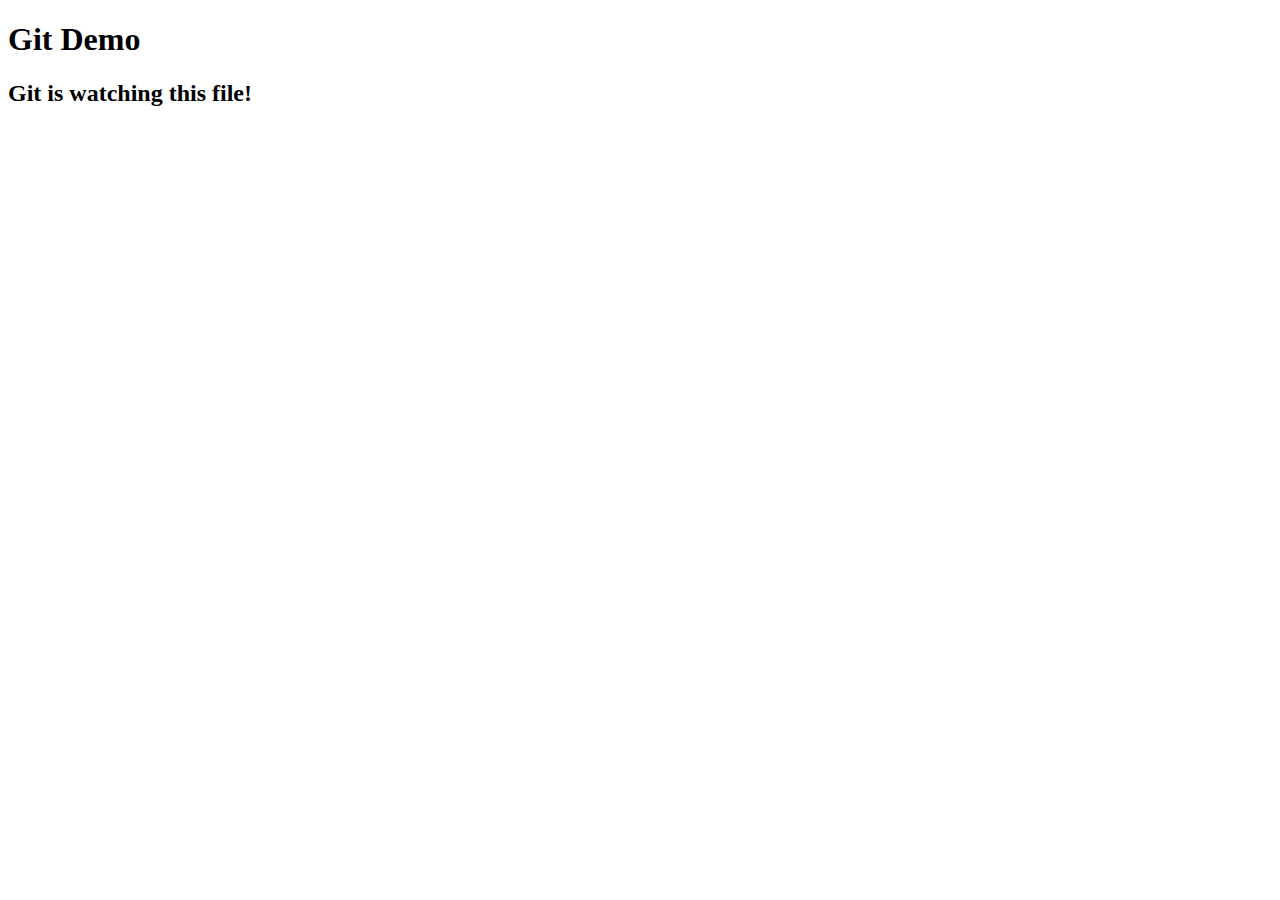
==== index.html @ b188c61b "added a little html, css & js" ====
<!DOCTYPE html>
<html lang="en">
<head>
  <meta charset="UTF-8">
  <meta http-equiv="X-UA-Compatible" content="IE=edge">
  <meta name="viewport" content="width=device-width, initial-scale=1.0">
  <title>GitDemo</title>
</head>
<body>

  <h1>Git Demo</h1>

  <h2>Git is watching this file!</h2>
  
</body>
</html>
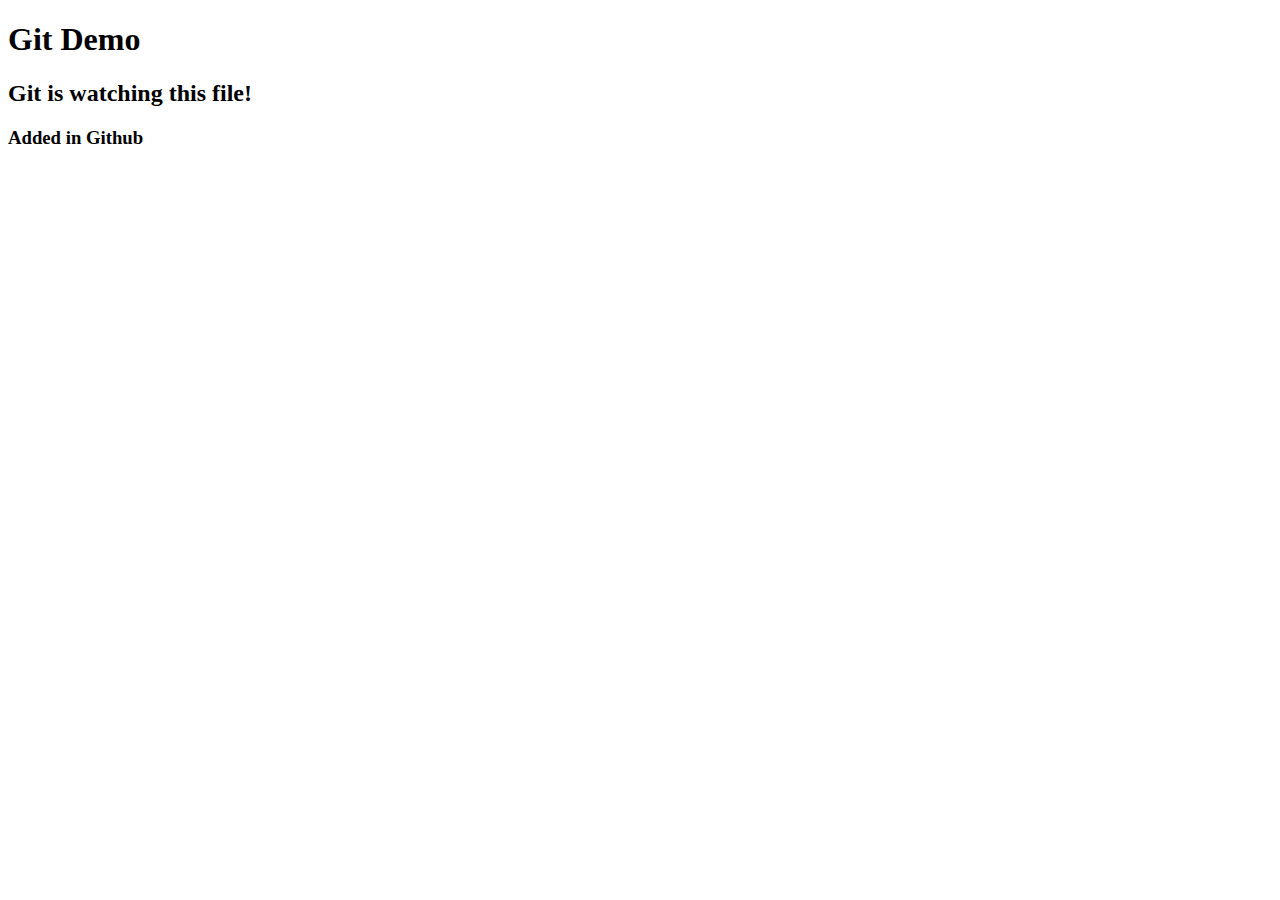
==== commit 86d3d95c: "Update index.html" ====
--- a/index.html
+++ b/index.html
@@ -11,6 +11,7 @@
   <h1>Git Demo</h1>
 
   <h2>Git is watching this file!</h2>
+  <h3>Added in Github</h3>
   
 </body>
-</html>+</html>
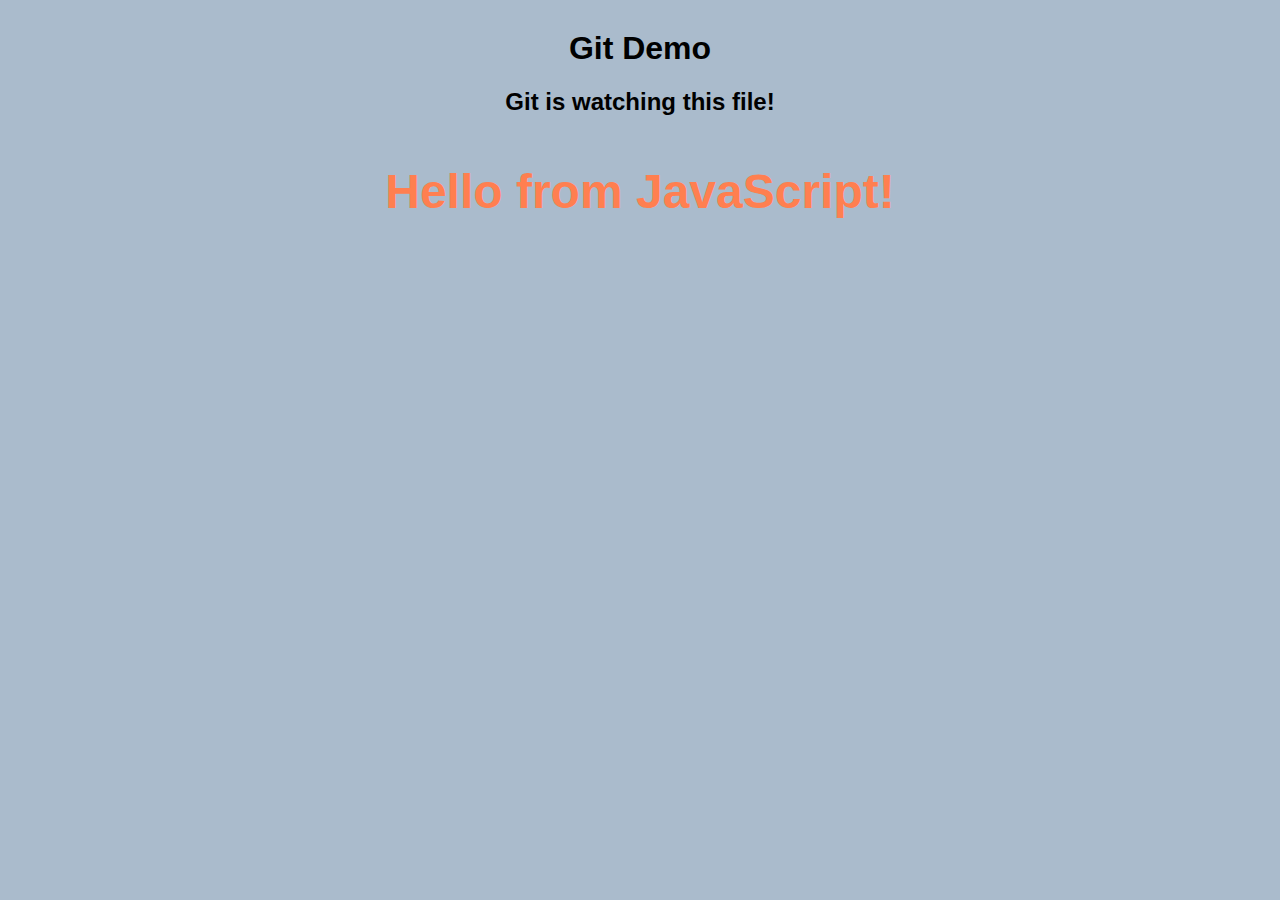
==== commit 6370cbf9: "changed stuff" ====
--- a/index.html
+++ b/index.html
@@ -5,13 +5,16 @@
   <meta http-equiv="X-UA-Compatible" content="IE=edge">
   <meta name="viewport" content="width=device-width, initial-scale=1.0">
   <title>GitDemo</title>
+  <link rel="stylesheet" href="css/main.css">
 </head>
 <body>
 
   <h1>Git Demo</h1>
 
   <h2>Git is watching this file!</h2>
-  <h3>Added in Github</h3>
+  <h3 id="message">JS Message HERE</h3>
+
+  <script src="js/script.js"></script>
   
 </body>
-</html>
+</html>--- a/css/main.css
+++ b/css/main.css
@@ -0,0 +1,6 @@
+body {
+  background-color: #abc;
+  font-family: sans-serif;
+  text-align: center;
+  margin: 30px;
+}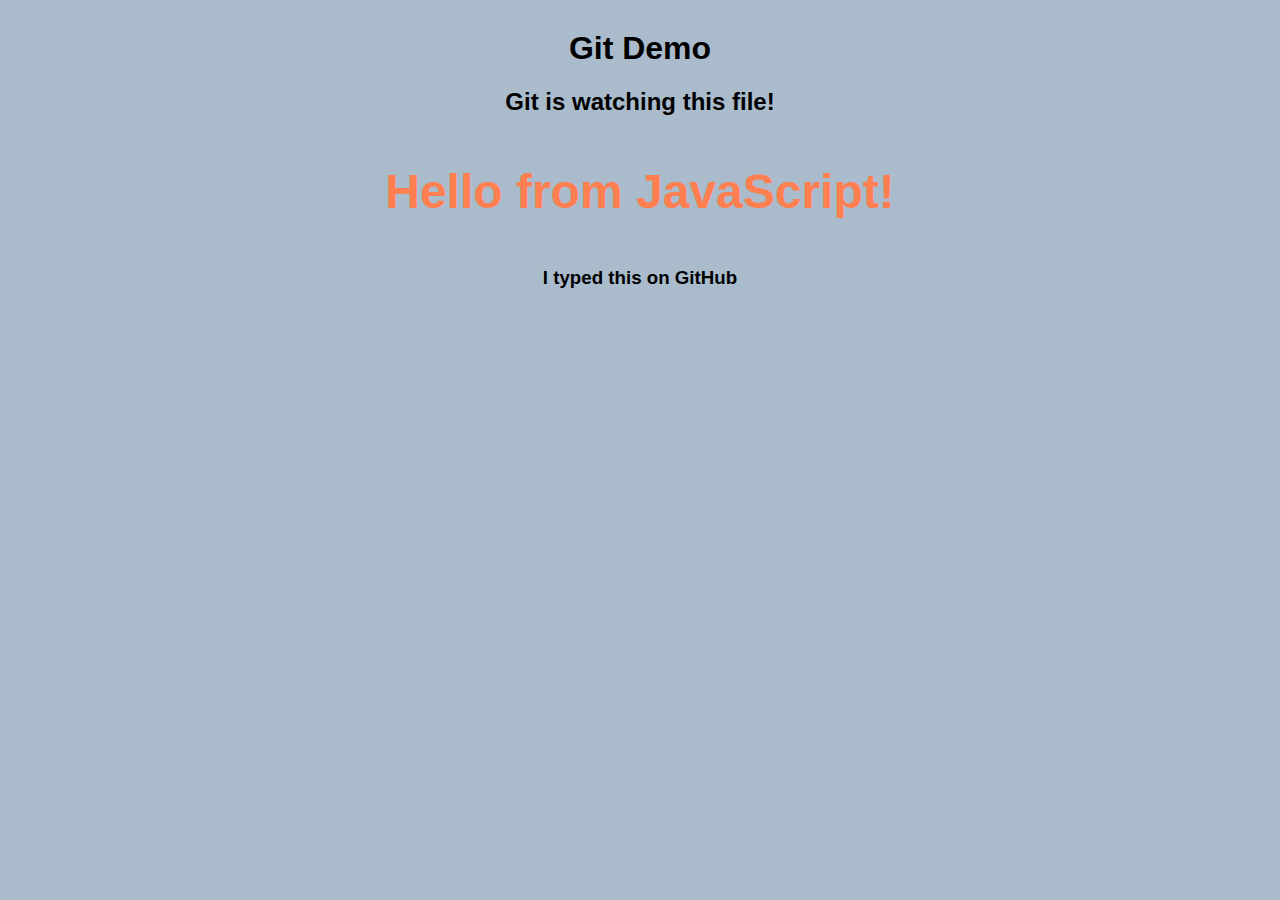
==== commit 65ce1bb3: "Update index.html" ====
--- a/index.html
+++ b/index.html
@@ -16,5 +16,7 @@
 
   <script src="js/script.js"></script>
   
+  <h3>I typed this on GitHub</h3>
+  
 </body>
-</html>+</html>
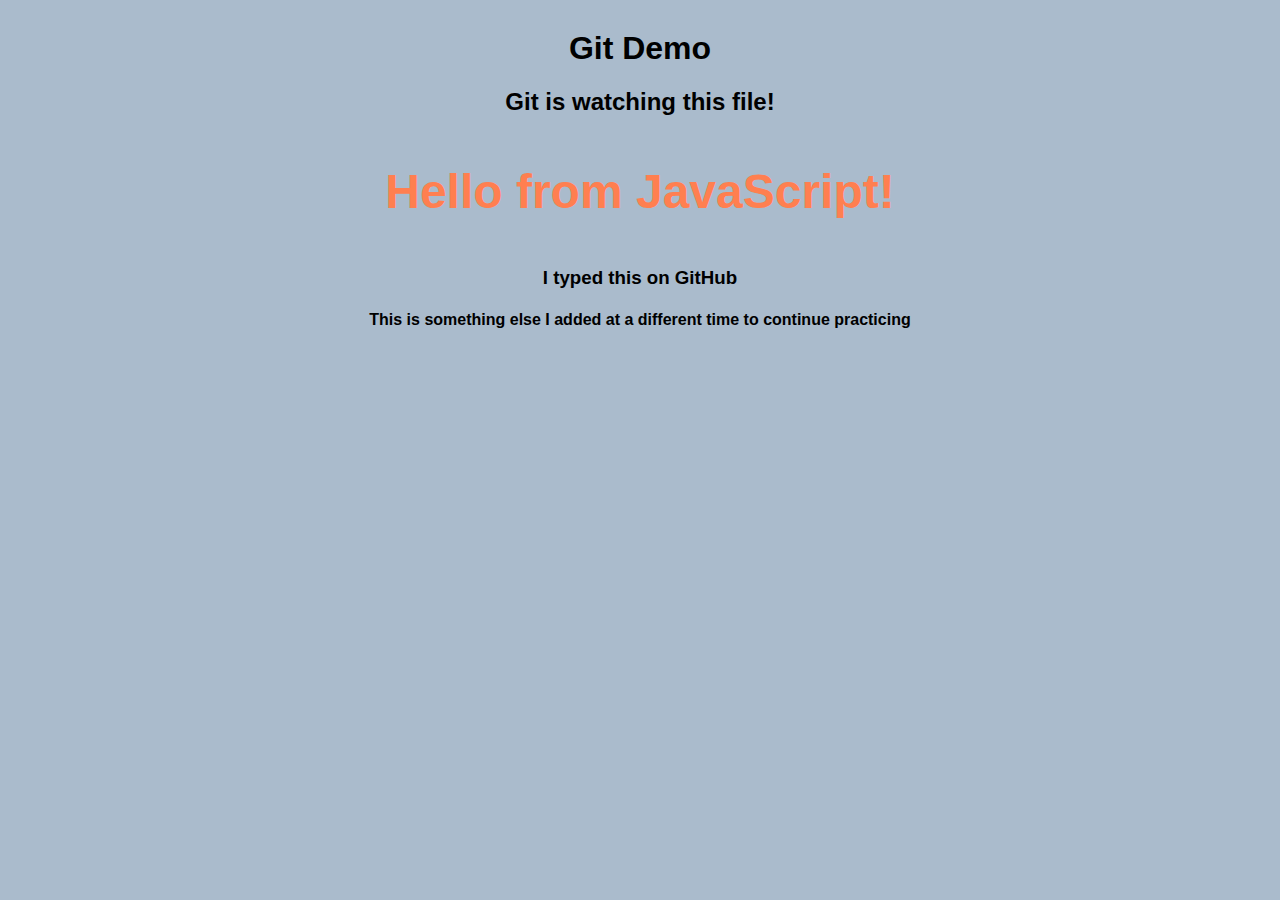
==== commit 22f2b8bd: "another update" ====
--- a/index.html
+++ b/index.html
@@ -17,6 +17,8 @@
   <script src="js/script.js"></script>
   
   <h3>I typed this on GitHub</h3>
+
+  <h4>This is something else I added at a different time to continue practicing</h4>
   
 </body>
 </html>
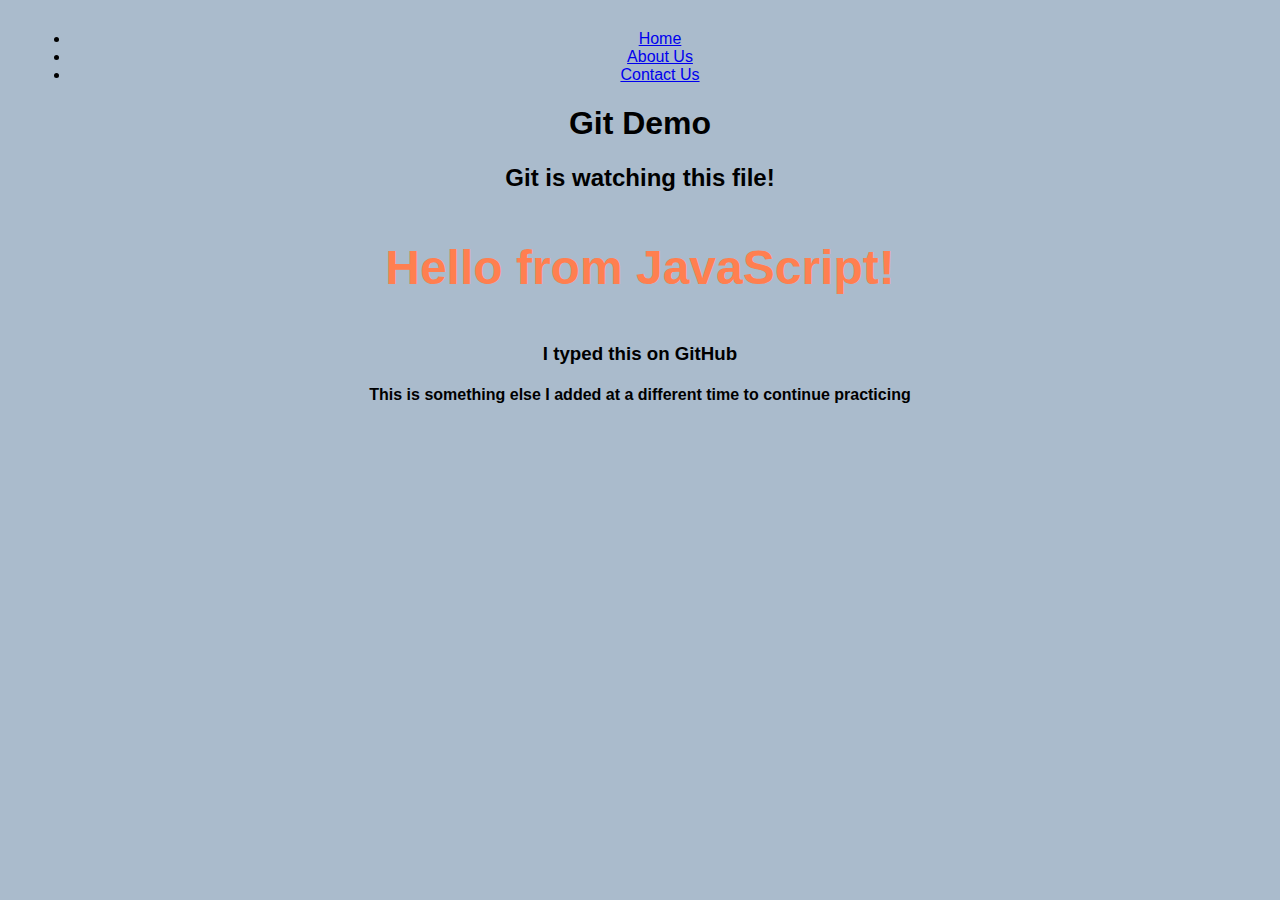
==== commit 598ee3e0: "added contact.html and links" ====
--- a/index.html
+++ b/index.html
@@ -8,6 +8,13 @@
   <link rel="stylesheet" href="css/main.css">
 </head>
 <body>
+  <nav>
+    <ul>
+        <li><a href="index.html">Home</a></li>
+        <li><a href="about.html">About Us</a></li>
+        <li><a href="contact.html">Contact Us</a></li>
+    </ul>
+</nav>
 
   <h1>Git Demo</h1>
 
